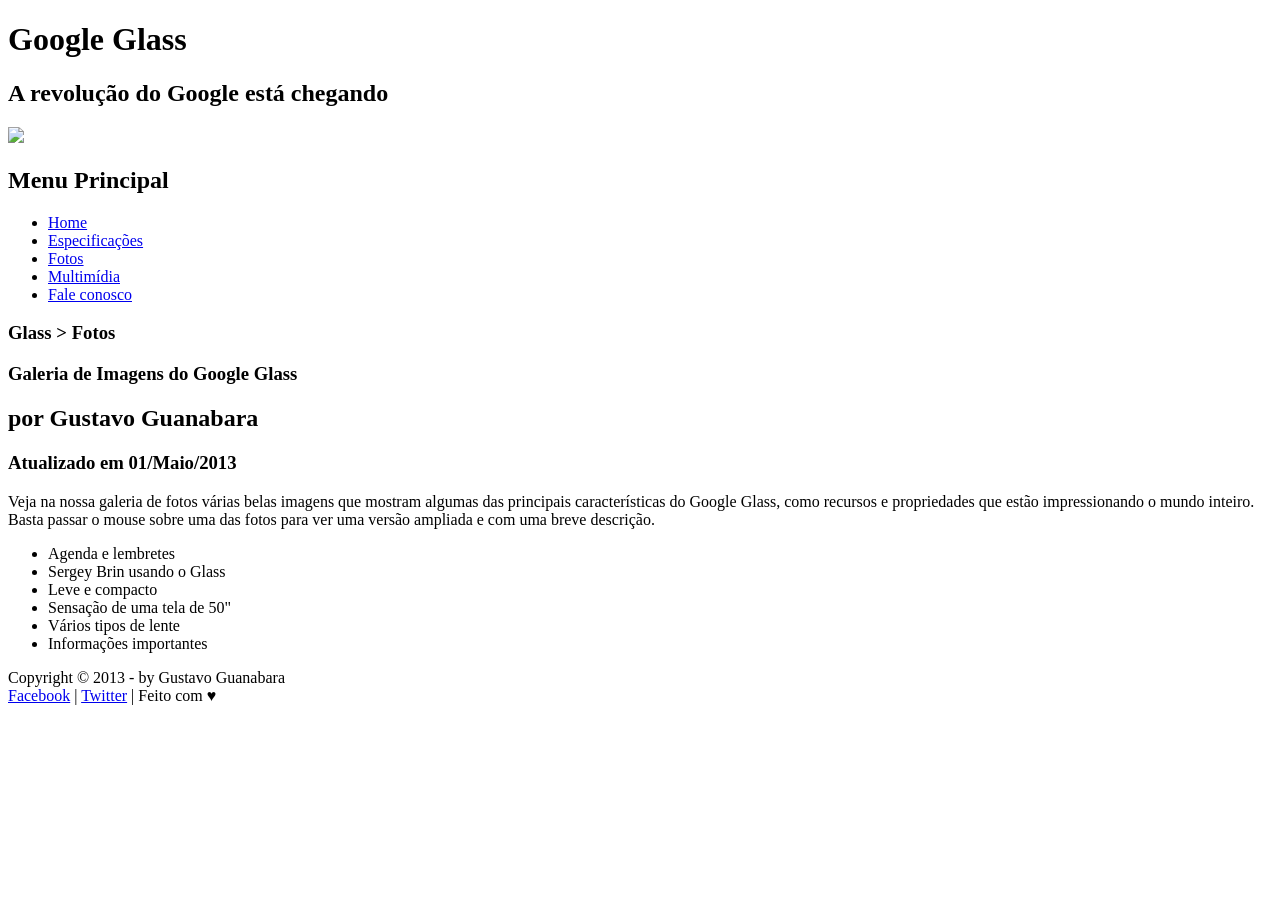
==== fotos.html @ db81b65b "Páginas do menu" ====
<!DOCTYPE html>
<html lang="pt-br">
<head>
    <meta charset="UTF-8"/>
    <title>Tudo sobre o Google Glass</title>
    <link rel="stylesheet"  href="_css/estilo.css"/>
    <link rel="stylesheet"  href="_css/fotos.css"/>
    <script lang="javascript" src="_javascript/funcoes.js"></script>
</head>

<body>
<div id="interface">
 
<header id="cabecalho">
   <hgroup>
    <h1>Google Glass</h1>
    <h2>A revolução do Google está chegando</h2>
  </hgroup>
   
<img id="icone" src="_imagens/fotos.png"/>
<nav id="menu">
 <h1>Menu Principal</h1>
    <ul>
         <li onmouseover="mudaFoto('_imagens/home.png')" onmouseout="mudaFoto('_imagens/fotos.png')"><a href="index.html">Home</a></li>
         <li onmouseover="mudaFoto('_imagens/especificacoes.png')" onmouseout="mudaFoto('_imagens/fotos.png')"><a href="specs.html">Especificações</a></li>
         <li onmouseover="mudaFoto('_imagens/fotos.png')" onmouseout="mudaFoto('_imagens/fotos.png')"><a href="fotos.html">Fotos</a></li>
         <li onmouseover="mudaFoto('_imagens/multimidia.png')" onmouseout="mudaFoto('_imagens/fotos.png')"><a href="multimidia.html">Multimídia</a></li>
         <li onmouseover="mudaFoto('_imagens/contato.png')" onmouseout="mudaFoto('_imagens/fotos.png')"><a href="fale-conosco.html">Fale conosco</a></li>
    </ul>
</nav>
</header>

<section id="corpo-full">
    <article id="noticia-principal">
        <header id="cabecalho-artigo">
            <hgroup>
                <h3>Glass > Fotos</h3>
                <h1>Galeria de Imagens do Google Glass</h1>
                <h2>por Gustavo Guanabara</h2>
                <h3 class="direita">Atualizado em 01/Maio/2013</h3>
            </hgroup>
        </header>

<p>Veja na nossa galeria de fotos várias belas imagens que mostram algumas das principais características do Google Glass, como recursos e propriedades que estão impressionando o mundo inteiro. Basta passar o mouse sobre uma das fotos para ver uma versão ampliada e com uma breve descrição.</p>

<ul id="album-fotos">
    <li id="foto01"><span>Agenda e lembretes</span></li>
    <li id="foto02"><span>Sergey Brin usando o Glass</span></li>
    <li id="foto03"><span>Leve e compacto</span></li>
    <li id="foto04"><span>Sensação de uma tela de 50"</span></li>
    <li id="foto05"><span>Vários tipos de lente</span></li>
    <li id="foto06"><span>Informações importantes</span></li>
</ul>
   
    </article>
</section>

<footer id="rodape">
<p>Copyright &copy; 2013 - by Gustavo Guanabara<br/>
<a href="http://facebook.com/cursosemvideo" target="_blank">Facebook</a> | 
<a href="http://twitter.com/cursosemvideo" target="_blank">Twitter</a> | Feito com &hearts;</p>
</footer>
</div>
</body> 
</html>
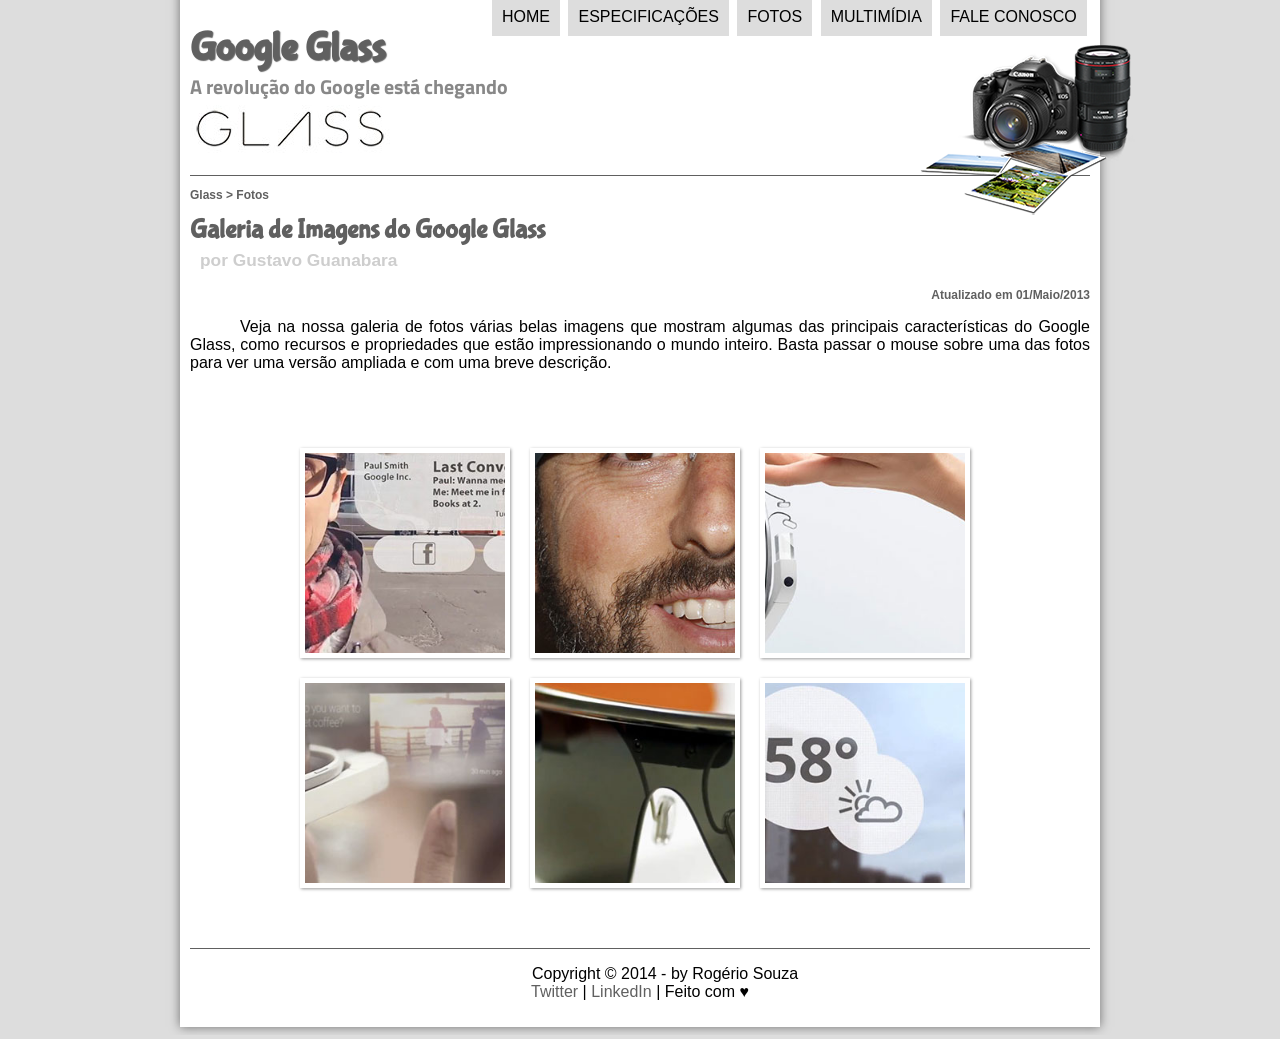
==== commit 0fb0177a: "Alteração do rodapé de fotos" ====
--- a/fotos.html
+++ b/fotos.html
@@ -56,9 +56,9 @@
 </section>
 
 <footer id="rodape">
-<p>Copyright &copy; 2013 - by Gustavo Guanabara<br/>
-<a href="http://facebook.com/cursosemvideo" target="_blank">Facebook</a> | 
-<a href="http://twitter.com/cursosemvideo" target="_blank">Twitter</a> | Feito com &hearts;</p>
+<p>Copyright &copy; 2014 - by Rogério Souza<br/>
+<a href="https://twitter.com/roggeriod" target="_blank">Twitter</a> | 
+<a href="http://br.linkedin.com/pub/rogerio-souza/85/6b6/953/" target="_blank">LinkedIn</a> | Feito com &hearts;</p>
 </footer>
 </div>
 </body> 
--- a/_css/estilo.css
+++ b/_css/estilo.css
@@ -0,0 +1,276 @@
+@charset "UTF-8";
+@import url(http://fonts.googleapis.com/css?family=Titillium+Web);
+@font-face {
+    font-family: 'FonteLogo';
+    src: url("../_fonts/bubblegum-sans-regular.otf");
+}
+
+body {
+      font-family: Arial, sans-serif;
+      background-color: #dddddd;
+      color: rgba(0,0,0,1);
+}
+
+div#interface {
+    width: 900px;
+    background-color: #ffffff;
+    margin: -20px auto 0px auto;
+    box-shadow: 0px 0px 10px rgba(0,0,0,.5);
+    padding: 10px;
+}
+    
+p {
+   text-align: justify;
+   text-indent: 50px;
+}
+
+a {
+    color: #606060;
+    text-decoration: none;
+}
+
+a:hover {
+    text-decoration: underline;
+}
+
+header#cabecalho img#icone {
+    position: absolute;
+    left: 920px;
+    top: 45px;
+}
+
+header#cabecalho {
+    border-bottom: 1px #606060 solid;
+    height: 150px;
+    background: url("../_imagens/glass-logo-peq.jpg") no-repeat 0px 80px;
+    
+}
+
+header#cabecalho h1 {
+    font-family: 'FonteLogo', sans-serif;
+    font-size: 30pt;
+    color: #606060;
+    text-shadow: 1px 1px 1px rgba(0,0,0,.6);
+    padding: 0px;
+    margin-bottom: 0px;
+}
+
+header#cabecalho h2 {
+    font-family: 'Titillium Web', sans-serif;
+    color: #888888;
+    font-size: 15pt;
+    padding: 0px;
+    margin-top: 0px;
+}
+
+/* Formatação de imagens com legendas */
+
+figure.foto-legenda {
+    position: relative;
+    border: 8px solid white;
+    box-shadow: 1px 1px 4px black;
+}
+
+figure.foto-legenda img {
+    width: 100%;
+    height: 100%;
+}
+
+figure.foto-legenda figcaption {
+    opacity: 0;
+    position: absolute;
+    top: 0px;
+    background-color: rgba(0,0,0,0.4);
+    color: white;
+    width: 100%;
+    height: 100%;
+    padding: 10px;
+    box-sizing: border-box;
+    transition: opacity 1s;
+        
+}
+
+figure.foto-legenda figcaption:hover {
+    opacity: 1;
+}
+
+/* Formatação do Menu*/
+
+nav#menu {
+    display: block;
+}
+
+nav#menu ul {
+    list-style: none;
+    text-transform: uppercase;
+    position: absolute;
+    top: -20px;
+    left: 450px;
+}
+
+nav#menu li {
+    display: inline-block;
+    background-color: #dddddd;
+    padding: 10px;
+    margin: 2px;
+    transition: background-color 1s;
+}
+
+nav#menu li:hover {
+    background-color: #606060;
+}
+
+nav#menu h1 {
+    display: none;
+}
+
+nav#menu a {
+    color: #000000;
+    text-decoration: none;
+}
+
+nav#menu a:hover {
+    color: #ffffff;
+    text-decoration: underline;
+}
+
+section#corpo {
+    display: block;
+    width: 500px;
+    float: left;
+    border-right: 1px solid #606060;
+    padding: 15px;
+    
+}
+
+article#noticia-principal h2 {
+    font-size: 13pt;
+    color: #606060;
+    background-color: #dddddd;
+    padding: 5px 0px 5px 10px;
+    margin: 10px 0px 10px 0px;
+}
+
+header#cabecalho-artigo h1 {
+    font-family: 'FonteLogo', sans-serif;
+    font-size: 20pt;
+    color: #606060;
+    margin-bottom: 0px;
+    margin-top: 0px;
+}
+
+.direita {
+    text-align: right;
+}
+
+header#cabecalho-artigo h2 {
+    font-size: 13pt;
+    color: #cecece;
+    background-color: #ffffff;
+    margin: 0px;
+}
+
+header#cabecalho-artigo h3 {
+    font-size: 12px;
+    color: #606060;
+}
+
+table#tabelaspec {
+    border: 1px solid #606060;
+    border-spacing: 0px;
+    margin-left: auto;
+    margin-right: auto;
+}
+
+table#tabelaspec td {
+    border: 1px solid #606060;
+    padding: 10px;
+    text-align: center;
+    vertical-align: middle;
+}
+
+table#tabelaspec td.ce {
+    color: #ffffff;
+    background-color: #606060;
+    vertical-align: top;
+    font-weight: bold;
+}
+
+table#tabelaspec td.cd {
+    background-color: #cecece;
+}
+
+table#tabelaspec caption {
+    color: #888888;
+    font-size: 13pt;
+    font-weight: bolder;
+}
+
+table#tabelaspec caption span {
+    display: block;
+    float: right;
+    color: #000000;
+    font-size: 8pt;
+    margin-top: 10px;
+    
+}
+
+
+aside#lateral {
+    display: block;
+    width: 340px;
+    float: right;
+    background-color: #dddddd;
+    padding: 10px;
+    margin-top: 10px;
+    box-shadow: 2px 2px 2px rgba(0,0,0,.5);
+}
+
+aside#lateral h1 {
+    font-family: 'FonteLogo', sans-serif;
+    font-size: 20px;
+    color: #606060;
+    margin-top: 0px;
+}
+
+aside#lateral h2 {
+    background-color: #606060;
+    font-size: 13pt;
+    color: #ffffff;
+    padding: 5px;
+
+}
+
+footer#rodape {
+    clear: both;
+    border-top: 1px solid #606060;
+}
+
+footer#rodape p {
+    text-align: center;
+}
+
+
+
+
+
+
+
+
+
+
+
+
+
+
+
+
+
+
+
+
+
+
+
+
+
--- a/_css/fotos.css
+++ b/_css/fotos.css
@@ -0,0 +1,135 @@
+@charset "UTF-8";
+
+ul#album-fotos {
+    width: 700px;
+    margin: 0 auto;
+    padding: 50px;
+    overflow: hidden;
+    list-style: none;
+}
+
+ul#album-fotos li {
+    float: left;
+    width: 200px;
+    height: 200px;
+    margin: 10px;
+    border: 5px solid #ffffff;
+    background-color: #ffffff;
+    box-shadow: 1px 1px 3px rgba(0,0,0,.4);
+    -webkit-transition: all .4s ease-in;
+}
+
+ul#album-fotos li span {
+    opacity: 0;
+    color: #ffffff;
+    text-shadow: 1px 1px 1px #000000;
+    background-color: rgba(0,0,0,.3);
+    font-size: 9pt;
+    line-height: 370px;
+    padding: 5px;
+}
+
+ul#album-fotos li:hover {
+    -webkit-transform: scale(1.5);
+}
+
+ul#album-fotos li:hover span {
+    opacity: 1;
+}
+
+ul#album-fotos li#foto01 {
+    background: url('../_imagens/galeria-01.jpg') no-repeat;
+    background-position: 50% 50%;
+    background-size: 400px 400px;
+    background-color: #ffffff;
+}
+
+ul#album-fotos li#foto01:hover {
+    background-position: 0px 0px;
+    background-size:  200px 200px;
+}
+
+ul#album-fotos li#foto02 {
+    background: url('../_imagens/galeria-02.jpg') no-repeat;
+    background-position: 50% 50%;
+    background-size: 400px 400px;
+    background-color: #ffffff;
+}
+
+ul#album-fotos li#foto02:hover {
+    background-position: 0px 0px;
+    background-size:  200px 200px;
+}
+
+ul#album-fotos li#foto03 {
+    background: url('../_imagens/galeria-03.jpg') no-repeat;
+    background-position: 50% 50%;
+    background-size: 400px 400px;
+    background-color: #ffffff;
+}
+
+ul#album-fotos li#foto03:hover {
+    background-position: 0px 0px;
+    background-size:  200px 200px;
+}
+ul#album-fotos li#foto04 {
+    background: url('../_imagens/galeria-04.jpg') no-repeat;
+    background-position: 50% 50%;
+    background-size: 400px 400px;
+    background-color: #ffffff;
+}
+
+ul#album-fotos li#foto04:hover {
+    background-position: 0px 0px;
+    background-size:  200px 200px;
+}
+
+ul#album-fotos li#foto05 {
+    background: url('../_imagens/galeria-05.jpg') no-repeat;
+    background-position: 50% 50%;
+    background-size: 400px 400px;
+    background-color: #ffffff;
+}
+
+ul#album-fotos li#foto05:hover {
+    background-position: 0px 0px;
+    background-size:  200px 200px;
+}
+
+ul#album-fotos li#foto06 {
+    background: url('../_imagens/galeria-06.jpg') no-repeat;
+    background-position: 50% 50%;
+    background-size: 400px 400px;
+    background-color: #ffffff;
+}
+
+ul#album-fotos li#foto06:hover {
+    background-position: 0px 0px;
+    background-size:  200px 200px;
+}
+
+
+
+
+
+
+
+
+
+
+
+
+
+
+
+
+
+
+
+
+
+
+
+
+
+
